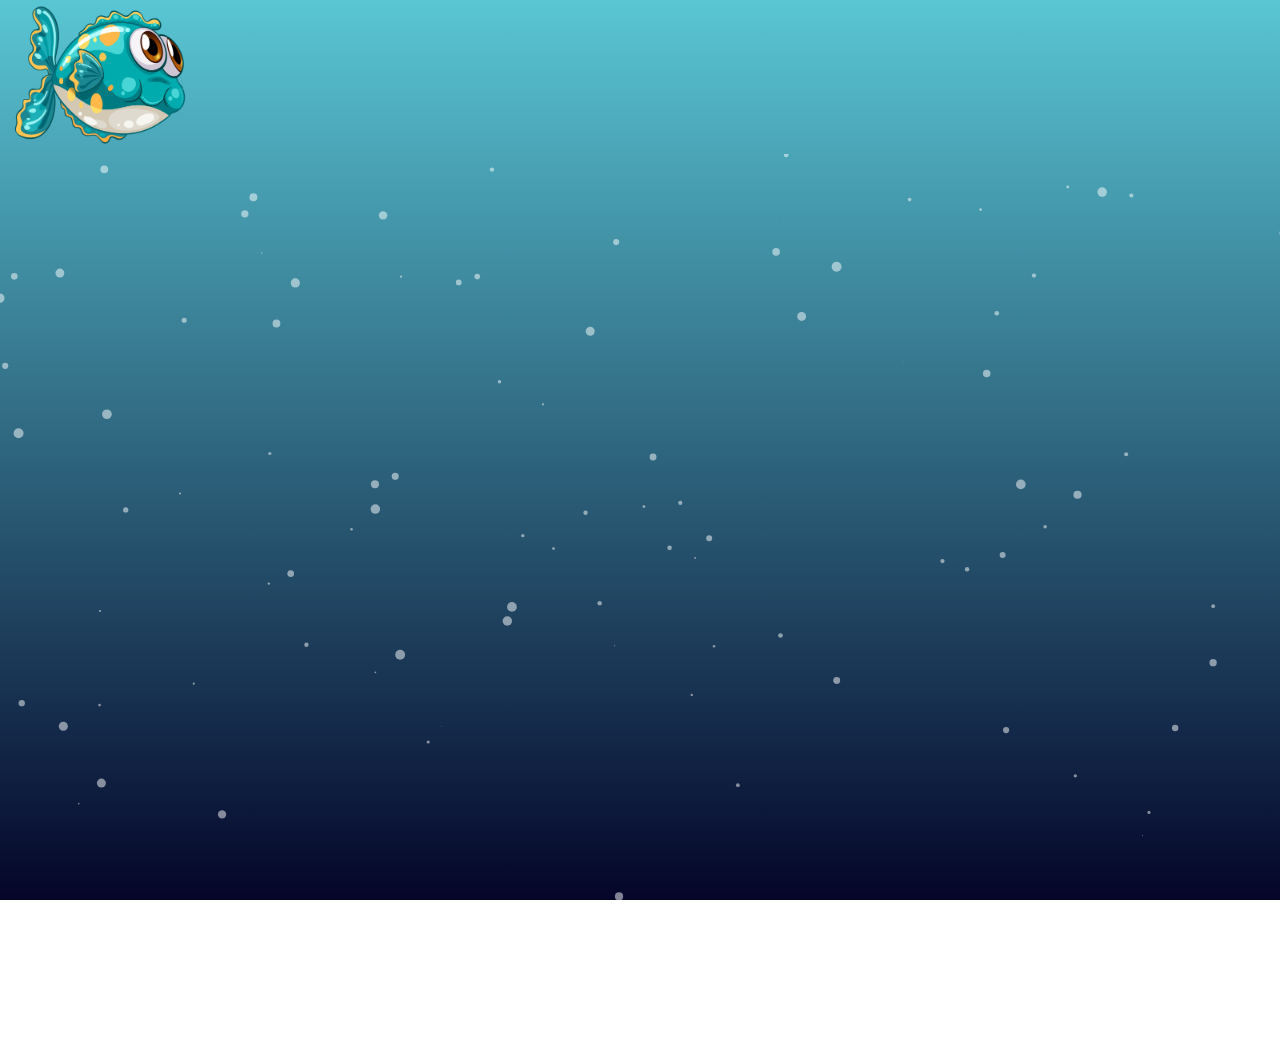
==== index.html @ 09b5a3ea "Add files via upload" ====
<!DOCTYPE html>
<html lang="en">
<head>
    <meta charset="UTF-8">
    <meta http-equiv="X-UA-Compatible" content="IE=edge">
    <meta name="viewport" content="width=device-width, initial-scale=1.0">
    <link rel="stylesheet" href="/index.css">
    <title>Fish Game</title>
</head>
<body>
    <div class="main" id="main">
        <div class="particles" id="particles">

            
            <img src="/fish.png" height="150" width="200" class="fish" id="fish">
        </div>
    </div>
    
</body>
<script src="/particles.js"></script>
<script src="/app.js"></script>
</html>
---- index.css ----
body{
    margin: 0;
    padding: 0;

}

#main{
    height: 100vh;
    background: linear-gradient(to top , #040529 , #59C6D4);
}

#particles{
    width: 100%;
    height: 100%;
}

/* #fish{
    margin: 150px;
} */
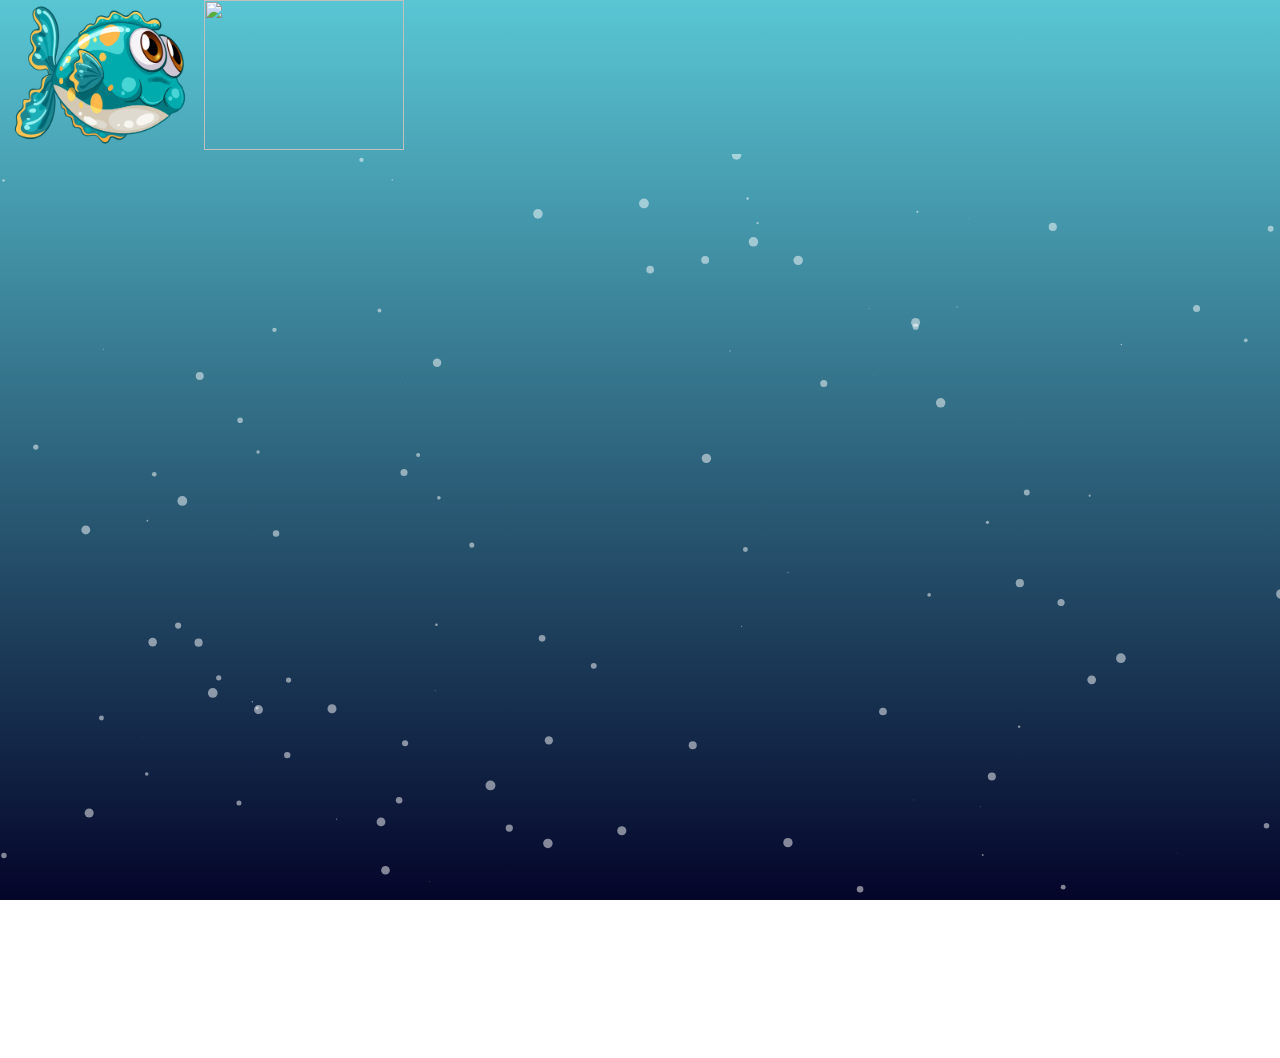
==== commit b5998d60: "Update index.html" ====
--- a/index.html
+++ b/index.html
@@ -11,12 +11,13 @@
     <div class="main" id="main">
         <div class="particles" id="particles">
 
-            
             <img src="/fish.png" height="150" width="200" class="fish" id="fish">
+            <img src="/stones.png" height="150" width="200" class="stones" id="stones">
         </div>
     </div>
     
 </body>
 <script src="/particles.js"></script>
 <script src="/app.js"></script>
-</html>+<script src="/fishgame.js"></script>
+</html>
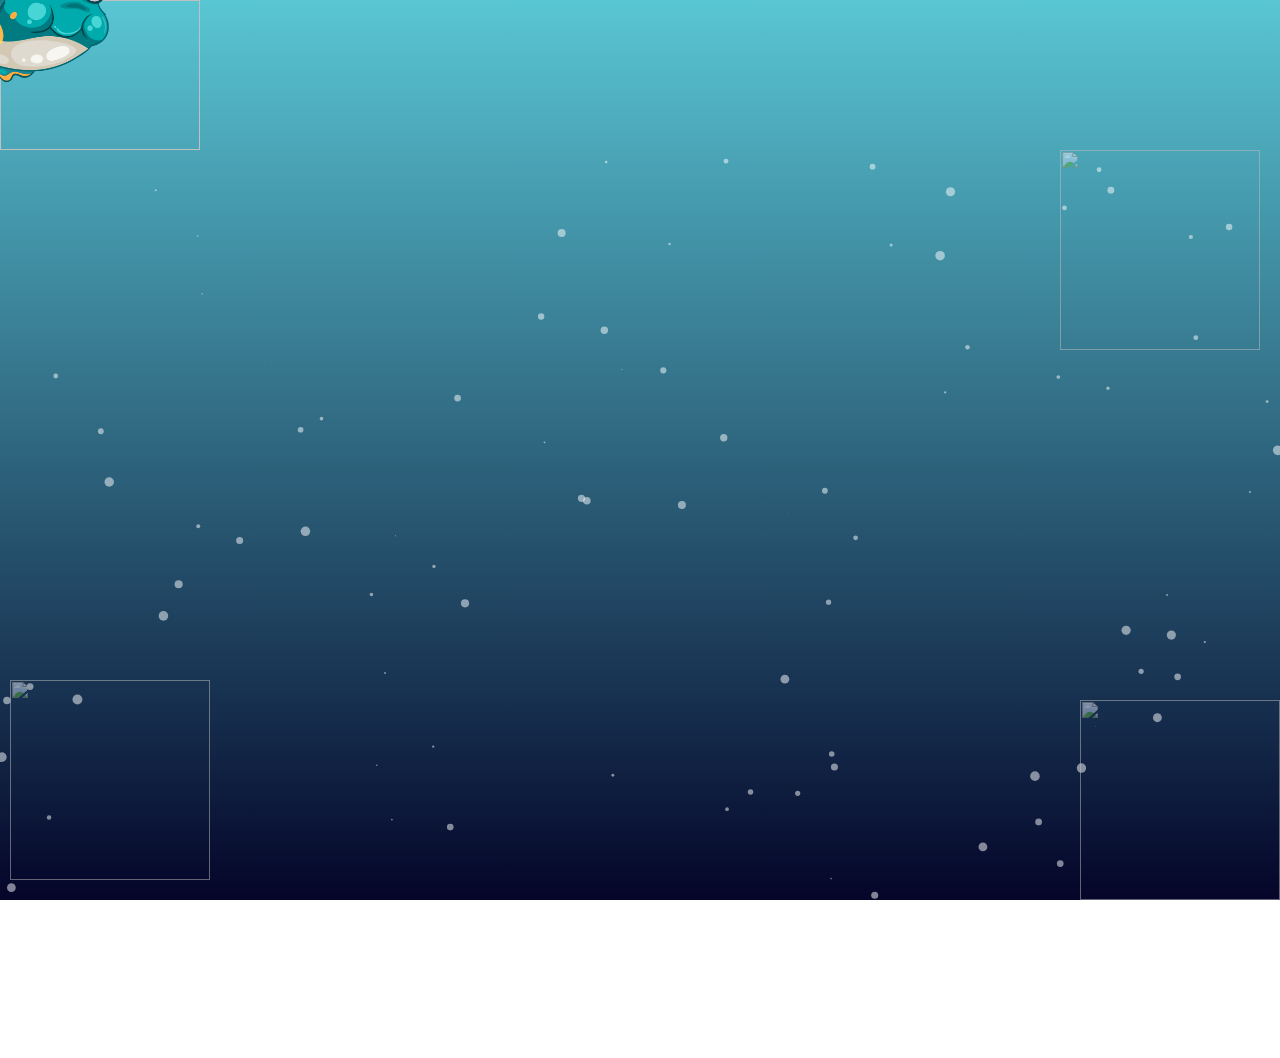
==== commit c5bdf9ac: "Update index.html" ====
--- a/index.html
+++ b/index.html
@@ -13,6 +13,10 @@
 
             <img src="/fish.png" height="150" width="200" class="fish" id="fish">
             <img src="/stones.png" height="150" width="200" class="stones" id="stones">
+             <img src="/stone_n_grass-removebg-preview.png" height="200" width="150" class="stone" id="stone">
+            <img src="/can_bottle-removebg-preview.png" class="can" id="can">
+            <!-- <img src="/bottle-removebg-preview.png" height="150" width="200" class="fish" id="fish"> --> 
+            <img src="/bottle2-removebg-preview.png" height="150" width="200" class="bottle" id="bottle">
         </div>
     </div>
     
--- a/index.css
+++ b/index.css
@@ -13,7 +13,43 @@
     width: 100%;
     height: 100%;
 }
+#stone{
 
-/* #fish{
-    margin: 150px;
-} */+    position:absolute;
+    bottom: 0px;
+    right:0px;
+  opacity: 50%;
+      width: 200px;
+      height: 200px;
+    }
+    #can{
+  
+      position:absolute;
+      bottom: 15px;
+    left:10px;
+      bottom:20px;
+      opacity: 50%;
+        width: 200px;
+        height: 200px;
+      }
+      #bottle{
+
+        position:absolute;
+        top: 150px;
+        right:20px;
+      opacity: 50%;
+          width: 200px;
+          height: 200px;
+        }
+        #fish{
+            position:absolute;
+            width: 20%;
+            height: 20%;
+            /* border:2px solid #000 ; */
+            transition: 0.1s;
+            /* box-sizing: border-box; */
+            transform :translate(-50%,-50%) ;
+        }
+
+
+
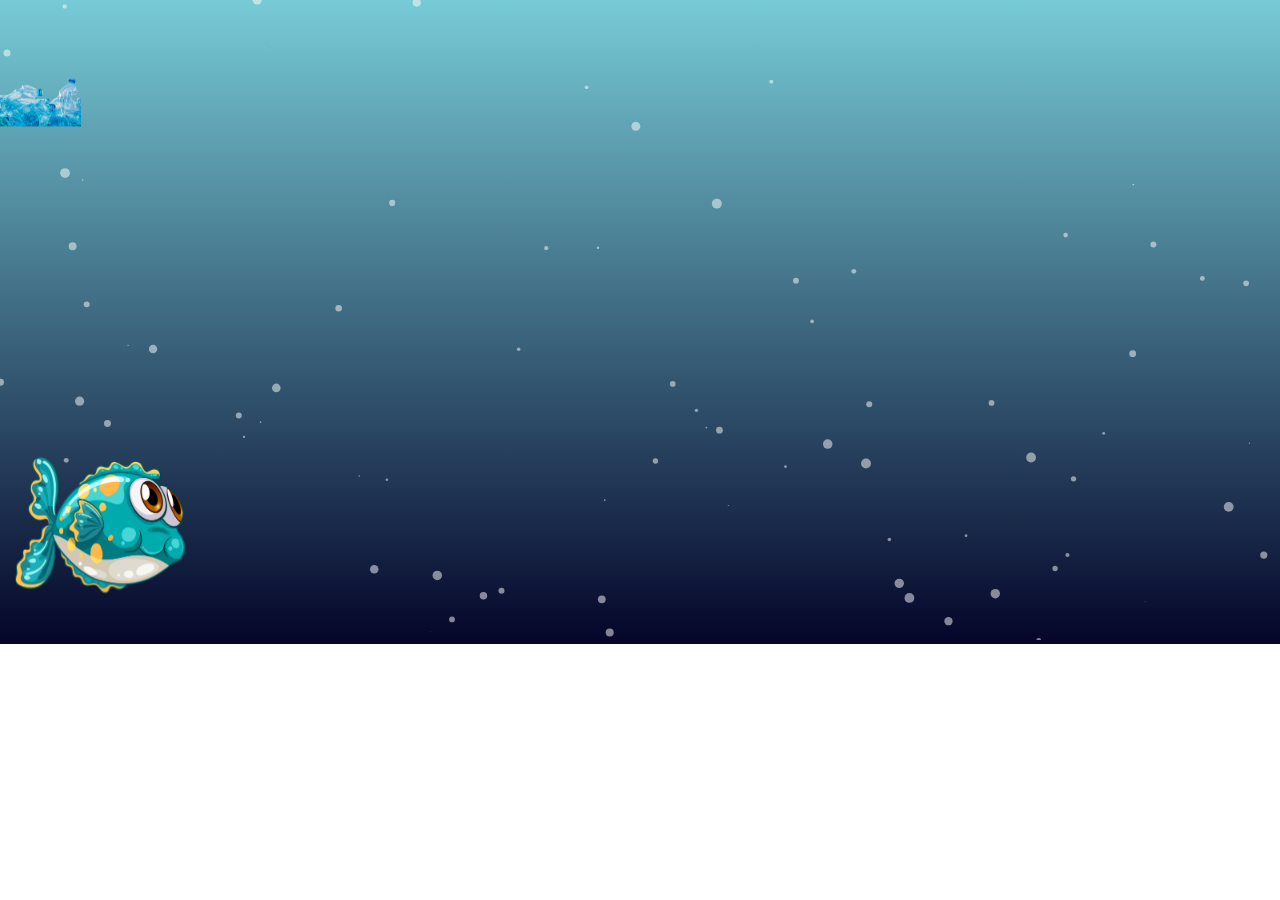
==== commit febcfd9f: "Update index.html" ====
--- a/index.html
+++ b/index.html
@@ -1,27 +1,23 @@
 <!DOCTYPE html>
 <html lang="en">
-<head>
-    <meta charset="UTF-8">
-    <meta http-equiv="X-UA-Compatible" content="IE=edge">
-    <meta name="viewport" content="width=device-width, initial-scale=1.0">
-    <link rel="stylesheet" href="/index.css">
+  <head>
+    <meta charset="UTF-8" />
+    <meta http-equiv="X-UA-Compatible" content="IE=edge" />
+    <meta name="viewport" content="width=device-width, initial-scale=1.0" />
+    <link rel="stylesheet" href="/index.css" />
     <title>Fish Game</title>
-</head>
-<body>
+  </head>
+  <body>
     <div class="main" id="main">
-        <div class="particles" id="particles">
+      <div class="particles" id="particles">
+          <img src="/fish.png" height="150" width="200" class="fish" id="fish" />
+        <div class="particle" id="particle">
+          </div>
+      </div>
+    </div>
+  </body>
+  <script src="/particles.js"></script>
+  <script src="/app.js"></script>
+  <script src="/fishgame.js"></script>
+</html>
 
-            <img src="/fish.png" height="150" width="200" class="fish" id="fish">
-            <img src="/stones.png" height="150" width="200" class="stones" id="stones">
-             <img src="/stone_n_grass-removebg-preview.png" height="200" width="150" class="stone" id="stone">
-            <img src="/can_bottle-removebg-preview.png" class="can" id="can">
-            <!-- <img src="/bottle-removebg-preview.png" height="150" width="200" class="fish" id="fish"> --> 
-            <img src="/bottle2-removebg-preview.png" height="150" width="200" class="bottle" id="bottle">
-        </div>
-    </div>
-    
-</body>
-<script src="/particles.js"></script>
-<script src="/app.js"></script>
-<script src="/fishgame.js"></script>
-</html>
--- a/index.css
+++ b/index.css
@@ -5,14 +5,42 @@
 }
 
 #main{
-    height: 100vh;
-    background: linear-gradient(to top , #040529 , #59C6D4);
+    /* height: 100%;
+    width: 100%;  */
+    background: linear-gradient(to top , #040529 , #77cbd6);
 }
 
 #particles{
     width: 100%;
     height: 100%;
 }
+
+#fish{
+    position: absolute;
+    top: 50%;
+    
+}
+
+#particle{
+    position: absolute;
+}
+
+#particle{
+    animation-name: sweep;
+  animation-duration: 2s;
+  animation-timing-function: linear;
+  animation-iteration-count: infinite;
+}
+
+@keyframes sweep{
+	from {
+    left: 1000px;
+    }
+    to {
+ 		left: 0px;  
+    }
+} 
+
 #stone{
 
     position:absolute;
@@ -24,32 +52,36 @@
     }
     #can{
   
-      position:absolute;
+      /* position:absolute;
       bottom: 15px;
     left:10px;
       bottom:20px;
       opacity: 50%;
         width: 200px;
-        height: 200px;
+        height: 200px; */
+        animation-name: sweep;
+        animation-duration: 2s;
+        animation-iteration-count: infinite;
       }
+
       #bottle{
 
-        position:absolute;
+        /* position:absolute;
         top: 150px;
         right:20px;
       opacity: 50%;
           width: 200px;
-          height: 200px;
+          height: 200px; */
+          animation-name: sweep;
+          animation-duration: 2s;
+          animation-iteration-count: infinite;
         }
-        #fish{
+        /* #fish{
             position:absolute;
             width: 20%;
             height: 20%;
             /* border:2px solid #000 ; */
-            transition: 0.1s;
+            /* transition: 0.1s; */
             /* box-sizing: border-box; */
-            transform :translate(-50%,-50%) ;
-        }
-
-
-
+            /* transform :translate(-50%,-50%) ;
+        } */ / 
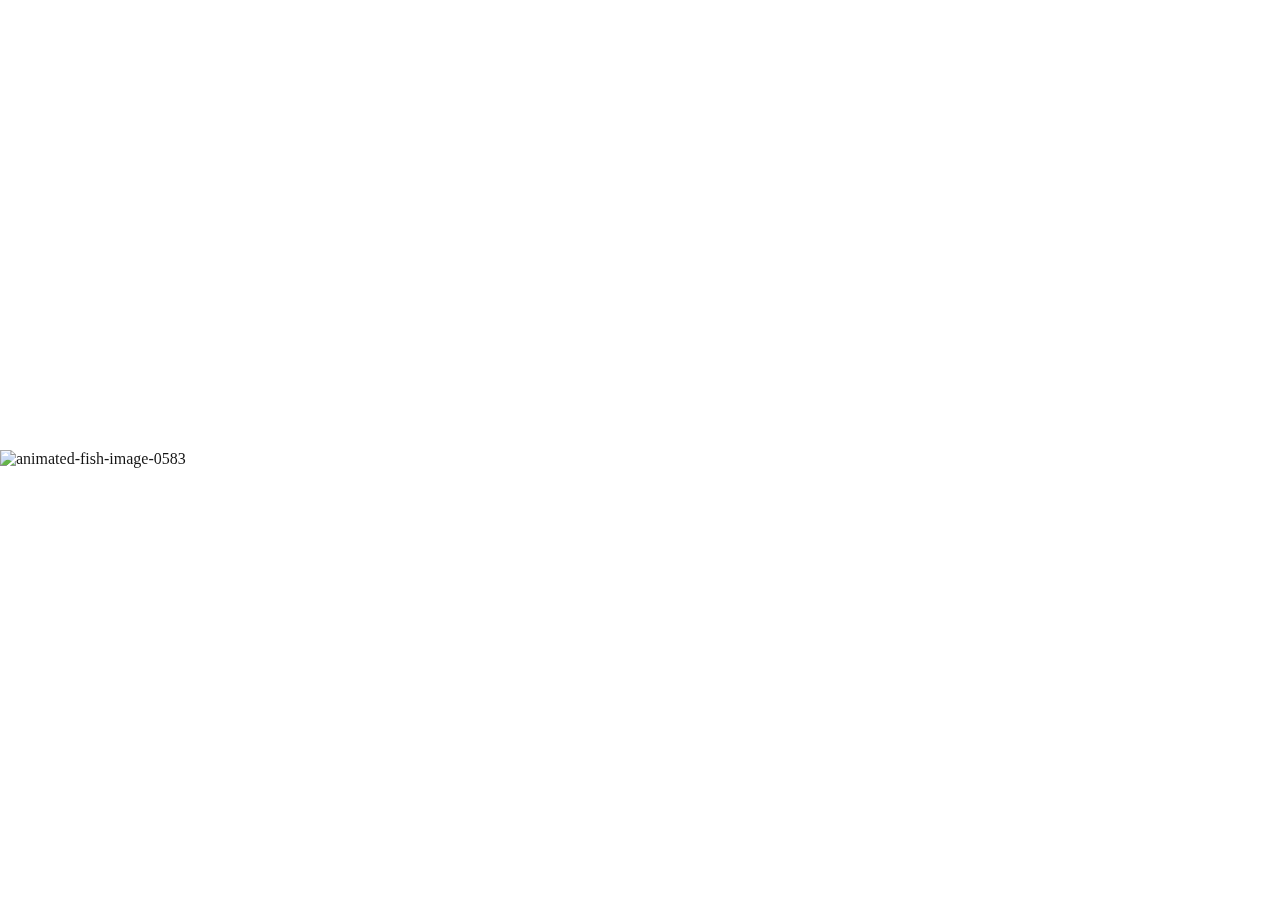
==== commit a9d78944: "Update index.html" ====
--- a/index.html
+++ b/index.html
@@ -10,14 +10,14 @@
   <body>
     <div class="main" id="main">
       <div class="particles" id="particles">
-          <img src="/fish.png" height="150" width="200" class="fish" id="fish" />
+        <img src="/cuteFish.gif" alt="animated-fish-image-0583" class="fish" id="fish" />        
         <div class="particle" id="particle">
+        </div> 
           </div>
-      </div>
     </div>
   </body>
+  <script src="/index.js"></script>
   <script src="/particles.js"></script>
   <script src="/app.js"></script>
-  <script src="/fishgame.js"></script>
+  <!-- <script src="/fishgame.js"></script> -->
 </html>
-
--- a/index.css
+++ b/index.css
@@ -1,87 +1,56 @@
-body{
-    margin: 0;
-    padding: 0;
+body {
+  margin: 0;
+  padding: 0;
+}
+
+#main {
+  height: 100vh;
+  width: 100vw;
+  /* background: linear-gradient(to top, #040529, #77cbd6); */
+  background-image: url("https://i.pinimg.com/originals/4a/6d/59/4a6d59a24e9f463e48c618b166c19f6b.png");
+  background-position: center;
+  background-repeat: no-repeat;
+  background-size: cover;
+}
+
+#particles {
+  width: 100%;
+  height: 100%;
+}
+
+#fish {
+  position: absolute;
+  top: 50%;
+  opacity: 0.92;
+  /*  -webkit-transform: scaleX(-1); */
+  /* transform: scaleX(-1); */
+  /* filter: invert(32%) sepia(62%) saturate(1767%) hue-rotate(189deg) brightness(97%) contrast(85%); */
+  height: 18%;
+  width: 17%;
+}
+
+#particle {
+  position: absolute;
+  padding: 0%;
+  margin: 0%;
+  animation-name: sweep;
+  animation-duration: 2s;
+  animation-timing-function: linear;
+  animation-iteration-count: infinite;
 
 }
 
-#main{
-    /* height: 100%;
-    width: 100%;  */
-    background: linear-gradient(to top , #040529 , #77cbd6);
+/* #garbage{
+  height: 38%;
+  width: 38%;
+} */
+
+@keyframes sweep {
+  from {
+    left: 100vw;
+  }
+  to {
+    left: 0vw;
+  }
 }
 
-#particles{
-    width: 100%;
-    height: 100%;
-}
-
-#fish{
-    position: absolute;
-    top: 50%;
-    
-}
-
-#particle{
-    position: absolute;
-}
-
-#particle{
-    animation-name: sweep;
-  animation-duration: 2s;
-  animation-timing-function: linear;
-  animation-iteration-count: infinite;
-}
-
-@keyframes sweep{
-	from {
-    left: 1000px;
-    }
-    to {
- 		left: 0px;  
-    }
-} 
-
-#stone{
-
-    position:absolute;
-    bottom: 0px;
-    right:0px;
-  opacity: 50%;
-      width: 200px;
-      height: 200px;
-    }
-    #can{
-  
-      /* position:absolute;
-      bottom: 15px;
-    left:10px;
-      bottom:20px;
-      opacity: 50%;
-        width: 200px;
-        height: 200px; */
-        animation-name: sweep;
-        animation-duration: 2s;
-        animation-iteration-count: infinite;
-      }
-
-      #bottle{
-
-        /* position:absolute;
-        top: 150px;
-        right:20px;
-      opacity: 50%;
-          width: 200px;
-          height: 200px; */
-          animation-name: sweep;
-          animation-duration: 2s;
-          animation-iteration-count: infinite;
-        }
-        /* #fish{
-            position:absolute;
-            width: 20%;
-            height: 20%;
-            /* border:2px solid #000 ; */
-            /* transition: 0.1s; */
-            /* box-sizing: border-box; */
-            /* transform :translate(-50%,-50%) ;
-        } */ / 
